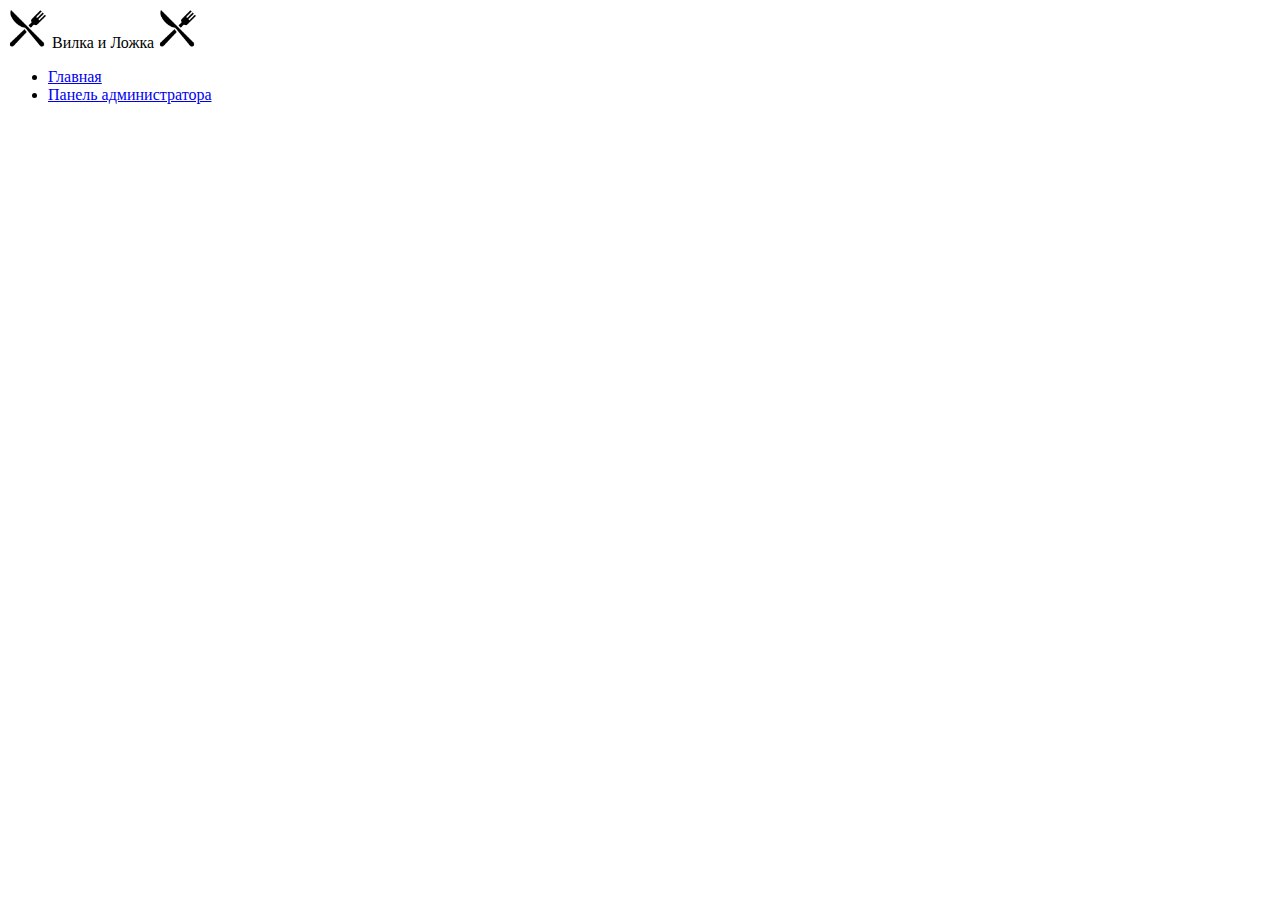
==== Delivery/admin.html @ d8761ac0 "refactored code" ====
<!DOCTYPE html>
<html lang="en">
<head>
    <meta charset="UTF-8">
    <meta http-equiv="X-UA-Compatible" content="IE=edge">
    <meta name="viewport" content="width=device-width, initial-scale=1.0">
    <link href="https://cdn.jsdelivr.net/npm/bootstrap@5.1.3/dist/css/bootstrap.min.css" rel="stylesheet"
    integrity="sha384-1BmE4kWBq78iYhFldvKuhfTAU6auU8tT94WrHftjDbrCEXSU1oBoqyl2QvZ6jIW3" crossorigin="anonymous">
    <script src="main.js"></script>
    <title>Document</title>
</head>
<body>
    <div class="container">
        <header class="d-flex flex-wrap justify-content-center py-3 mb-4 border-bottom">
            <a class="d-flex align-items-center mb-3 mb-md-0 me-md-auto text-dark text-decoration-none">
                <img src="static/knife-fork.png" height="40" width="40">
                <span class="fs-3 px-3">Вилка и Ложка</span>
                <img src="static/knife-fork.png" height="40" width="40">
            </a>

            <ul class="nav nav-pills">
                <li class="nav-item"><a href="index.html" class="nav-link" aria-current="page">Главная</a></li>
                <li class="nav-item"><a href="#" class="nav-link active">Панель администратора</a></li>
            </ul>
        </header>
    </div>






    <script src="https://cdn.jsdelivr.net/npm/bootstrap@5.1.3/dist/js/bootstrap.bundle.min.js"
        integrity="sha384-ka7Sk0Gln4gmtz2MlQnikT1wXgYsOg+OMhuP+IlRH9sENBO0LRn5q+8nbTov4+1p"
        crossorigin="anonymous"></script>
</body>
</html>
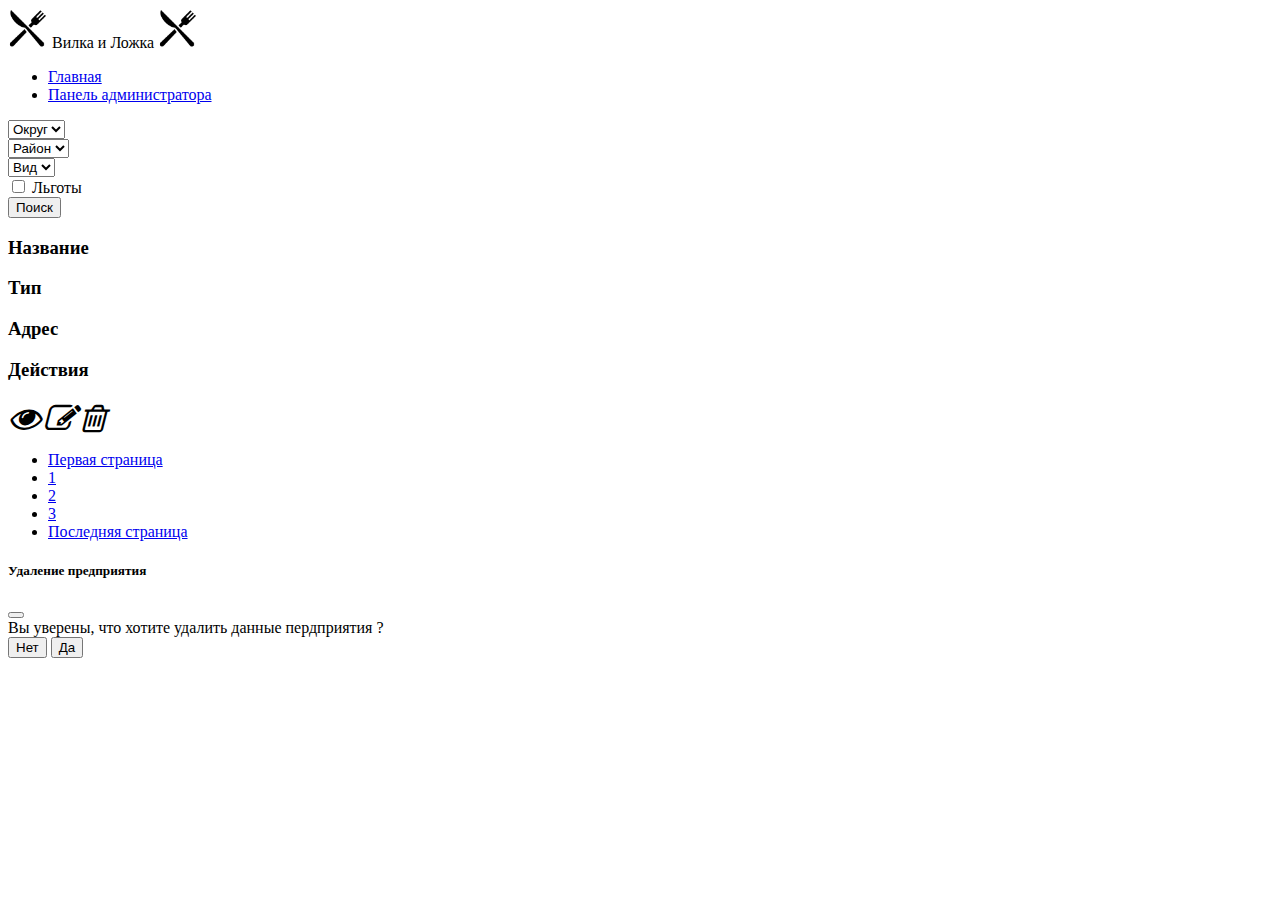
==== commit 49870e56: "create admin part" ====
--- a/Delivery/admin.html
+++ b/Delivery/admin.html
@@ -2,20 +2,25 @@
 <html lang="en">
 <head>
     <meta charset="UTF-8">
-    <meta http-equiv="X-UA-Compatible" content="IE=edge">
     <meta name="viewport" content="width=device-width, initial-scale=1.0">
+
     <link href="https://cdn.jsdelivr.net/npm/bootstrap@5.1.3/dist/css/bootstrap.min.css" rel="stylesheet"
     integrity="sha384-1BmE4kWBq78iYhFldvKuhfTAU6auU8tT94WrHftjDbrCEXSU1oBoqyl2QvZ6jIW3" crossorigin="anonymous">
-    <script src="main.js"></script>
+
+    <link rel="stylesheet" href="https://stackpath.bootstrapcdn.com/font-awesome/4.7.0/css/font-awesome.min.css">
+    <link rel="stylesheet" href="./staticAdmin/style.css">
+
+    <!-- <script type="module" src="lib.js"></script> -->
+    <script src="admin.js"></script>
     <title>Document</title>
 </head>
 <body>
     <div class="container">
         <header class="d-flex flex-wrap justify-content-center py-3 mb-4 border-bottom">
             <a class="d-flex align-items-center mb-3 mb-md-0 me-md-auto text-dark text-decoration-none">
-                <img src="static/knife-fork.png" height="40" width="40">
+                <img src="staticIndex/knife-fork.png" height="40" width="40">
                 <span class="fs-3 px-3">Вилка и Ложка</span>
-                <img src="static/knife-fork.png" height="40" width="40">
+                <img src="staticIndex/knife-fork.png" height="40" width="40">
             </a>
 
             <ul class="nav nav-pills">
@@ -24,10 +29,118 @@
             </ul>
         </header>
     </div>
+    <div class="container my-5">
+        <div class="row mb-3">
+            <div class="col-6">
+                <select class="form-select area">
+                    <option value="null">Округ</option>
+                </select>
+            </div>
+            <div class="col-6">
+                <select class="form-select district">
+                    <option value="null">Район</option>
+                </select>
+            </div>
+        </div>
+        <div class="row mb-3">
+            <div class="col-6">
+                <select class="form-select type col-6">
+                    <option value="null">Вид</option>
+                </select>
+            </div>
+            <div class="col-6">
+                <div class="form-check col-6">
+                    <input class="form-check-input sale" type="checkbox" value="" id="flexCheckDefault">
+                    <label class="form-check-label" for="flexCheckDefault">
+                        Льготы
+                    </label>
+                </div>
+            </div>
+        </div>
+        <div class="d-grid">
+            <button type="button" class="btn btn-primary btn-lg search-btn">Поиск</button>
+        </div>
+    </div>
+    <div class="container my-5 px-0">
+        <span>
+            <div class="row">
+                <div class="col-3 d-flex justify-content-center">
+                    <h3>Название</h3>
+                </div>
+                <div class="col-2 d-flex justify-content-center">
+                    <h3>Тип</h3>
+                </div>
+                <div class="col-4 d-flex justify-content-center">
+                    <h3>Адрес</h3>
+                </div>
+                <div class="col-3 d-flex justify-content-center">
+                    <h3>Действия</h3>
+                </div>
+            </div>
+        </span>
 
+        <div class="place-list">
+            <div class="row my-3 d-none nodeToCopy">
+                <div class="col-3 d-flex justify-content-center">
+                    <h5 class="place-list-name"></h5>
+                </div>
+                <div class="col-2 d-flex justify-content-center">
+                    <h5 class="place-list-type"></h5>
+                </div>
+                <div class="col-4">
+                    <h5 class="place-list-address"></h5>
+                    <h5 class="place-list-area"></h5>
+                    <h5 class="place-list-district"></h5>
+                </div>
+                <div class="col-3 actions d-flex justify-content-center">
+                    <a data-bs-toggle="modal" data-bs-target="#task-modal" data-action="show"
+                        title="Посмотреть">
+                        <i class="fas show fa-2x fa-eye px-2 btn-show"></i>
+                    </a>
+                    <a data-bs-toggle="modal" data-bs-target="#task-modal" data-action="edit"
+                        title="Редактировать">
+                        <i class="fas edit fa-2x fa-edit px-2 btn-edit"></i>
+                    </a>
+                    <a data-bs-toggle="modal" data-bs-target="#remove-task-modal" data-action="remove" title="Удалить">
+                        <i class="fas remove fa-2x fa-trash-o px-2 btn-remove"></i>
+                    </a>
+                </div>
+            </div>
+        </div>
+    </div>
 
+    <nav aria-label="Page navigation example">
+        <ul class="pagination justify-content-center">
+            <li class="page-item start active"><a class="page-link" data-page="start" href="#">Первая страница</a>
+            </li>
+            <li class="page-item"><a class="page-link b1" data-page="1" href="#">1</a></li>
+            <li class="page-item"><a class="page-link b2" data-page="2" href="#">2</a></li>
+            <li class="page-item"><a class="page-link b3" data-page="3" href="#">3</a></li>
+            <li class="page-item finish"><a class="page-link" data-page="finish" href="#">Последняя страница</a>
+            </li>
+        </ul>
+    </nav>
 
-
+    <div class="modal fade" id="remove-task-modal" tabindex="-1" aria-labelledby="exampleModalLabel" aria-hidden="true">
+        <div class="modal-dialog modal-dialog-centered">
+            <div class="modal-content">
+                <div class="modal-header">
+                    <h5 class="modal-title">Удаление предприятия</h5>
+                    <button type="button" class="btn-close" data-bs-dismiss="modal" aria-label="Close"></button>
+                </div>
+                <div class="modal-body">
+                    <form>
+                        <input type="hidden" name="task-id">
+                    </form>
+                    Вы уверены, что хотите удалить данные пердприятия <span class="task-name"></span>?
+                </div>
+                <div class="modal-footer">
+                    <button type="button" class="btn btn-secondary" data-bs-dismiss="modal">Нет</button>
+                    <button data-bs-dismiss="modal" type="button" class="btn btn-danger delete-task-btn">Да</button>
+                </div>
+            </div>
+        </div>
+    </div>
 
 
     <script src="https://cdn.jsdelivr.net/npm/bootstrap@5.1.3/dist/js/bootstrap.bundle.min.js"
--- a/Delivery/staticAdmin/style.css
+++ b/Delivery/staticAdmin/style.css
@@ -0,0 +1,3 @@
+.actions i {
+    font-family: FontAwesome;
+}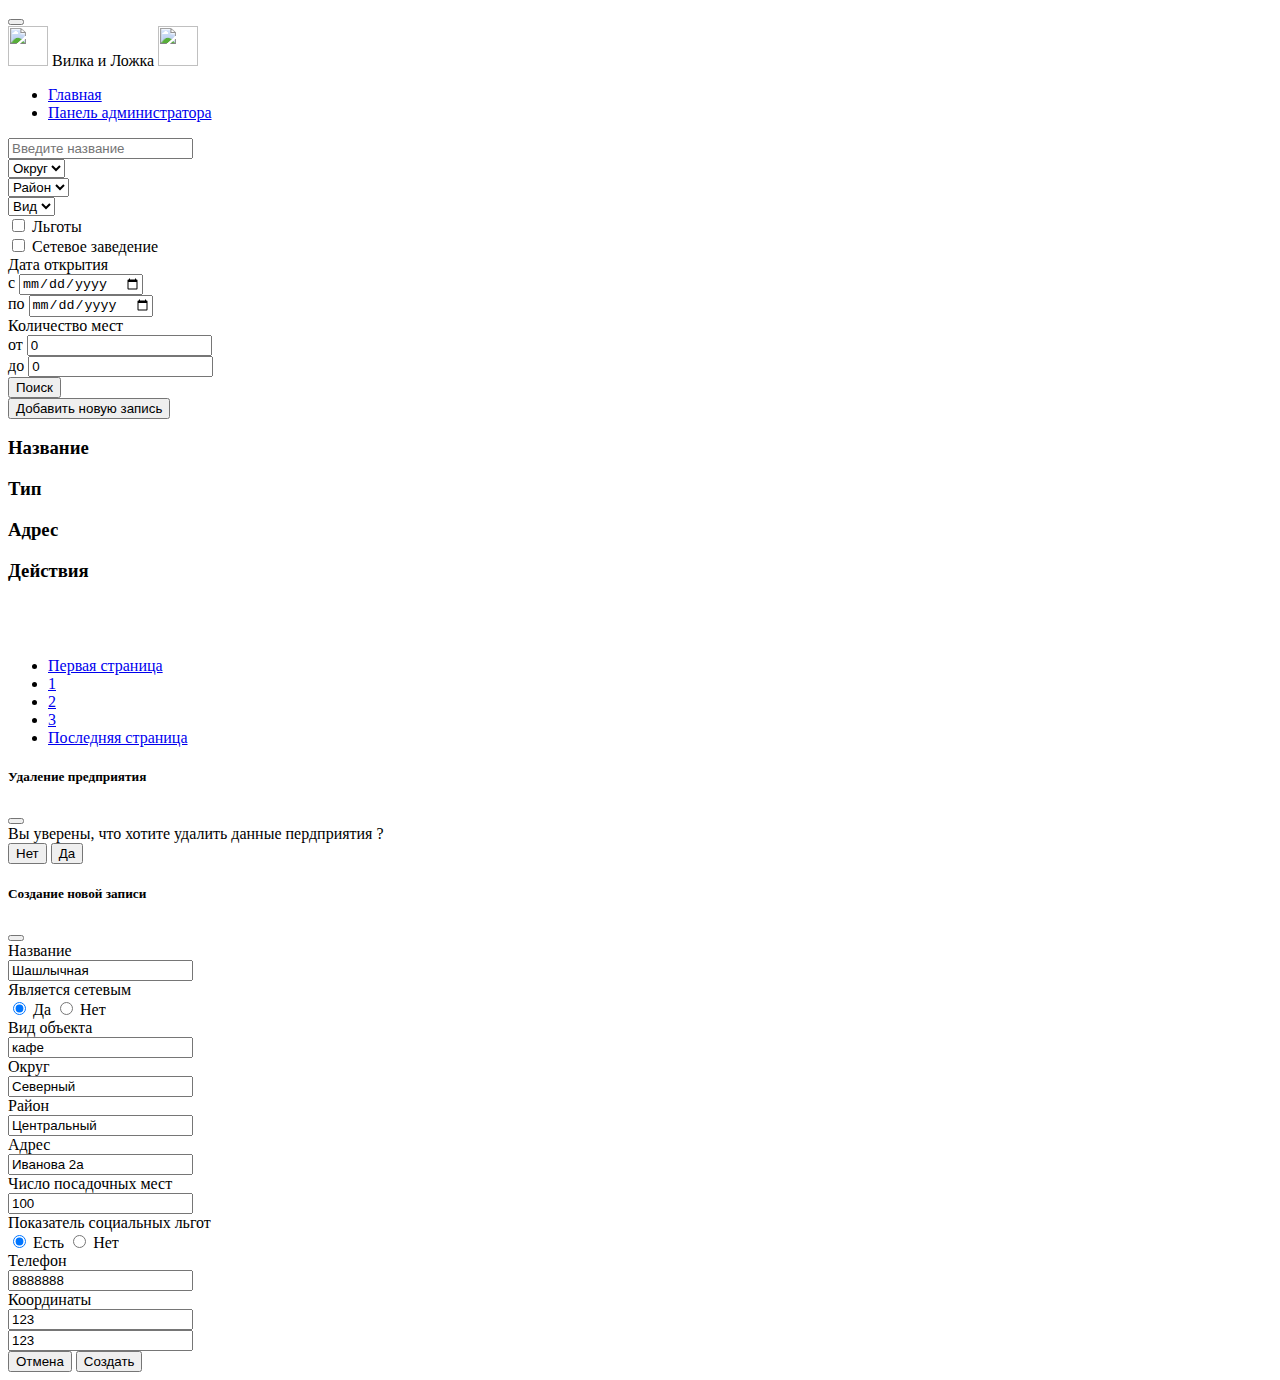
==== commit e1747bad: "refactoring" ====
--- a/Delivery/admin.html
+++ b/Delivery/admin.html
@@ -1,26 +1,30 @@
 <!DOCTYPE html>
 <html lang="en">
+
 <head>
     <meta charset="UTF-8">
     <meta name="viewport" content="width=device-width, initial-scale=1.0">
-
     <link href="https://cdn.jsdelivr.net/npm/bootstrap@5.1.3/dist/css/bootstrap.min.css" rel="stylesheet"
-    integrity="sha384-1BmE4kWBq78iYhFldvKuhfTAU6auU8tT94WrHftjDbrCEXSU1oBoqyl2QvZ6jIW3" crossorigin="anonymous">
-
+        integrity="sha384-1BmE4kWBq78iYhFldvKuhfTAU6auU8tT94WrHftjDbrCEXSU1oBoqyl2QvZ6jIW3" crossorigin="anonymous">
     <link rel="stylesheet" href="https://stackpath.bootstrapcdn.com/font-awesome/4.7.0/css/font-awesome.min.css">
-    <link rel="stylesheet" href="./staticAdmin/style.css">
-
-    <!-- <script type="module" src="lib.js"></script> -->
-    <script src="admin.js"></script>
+    <link rel="stylesheet" href="./static/css/admin.css">
+    <script type="module" src="admin.js"></script>
+    <script type="module" src="lib.js"></script>
     <title>Document</title>
 </head>
 <body>
     <div class="container">
+        <div class="alerts my-3">
+            <div class="alert alert-danger alert-dismissible fade show alert-template d-none" role="alert">
+                <span class="msg d-flex justify-content-center h2"></span>
+                <button type="button" class="btn-close" data-bs-dismiss="alert" aria-label="Close"></button>
+            </div>
+        </div>
         <header class="d-flex flex-wrap justify-content-center py-3 mb-4 border-bottom">
             <a class="d-flex align-items-center mb-3 mb-md-0 me-md-auto text-dark text-decoration-none">
-                <img src="staticIndex/knife-fork.png" height="40" width="40">
+                <img src="static/img/knife-fork.png" height="40" width="40">
                 <span class="fs-3 px-3">Вилка и Ложка</span>
-                <img src="staticIndex/knife-fork.png" height="40" width="40">
+                <img src="static/img/knife-fork.png" height="40" width="40">
             </a>
 
             <ul class="nav nav-pills">
@@ -30,35 +34,78 @@
         </header>
     </div>
     <div class="container my-5">
-        <div class="row mb-3">
+        <div class="row m-2">
+            <div class="col-6">
+                <input type="text" class="form-control name" placeholder="Введите название">
+            </div>
             <div class="col-6">
                 <select class="form-select area">
                     <option value="null">Округ</option>
                 </select>
             </div>
+        </div>
+        <div class="row m-2">
             <div class="col-6">
                 <select class="form-select district">
                     <option value="null">Район</option>
                 </select>
             </div>
-        </div>
-        <div class="row mb-3">
-            <div class="col-6">
-                <select class="form-select type col-6">
+            <div class="col-6">
+                <select class="form-select type">
                     <option value="null">Вид</option>
                 </select>
             </div>
-            <div class="col-6">
-                <div class="form-check col-6">
-                    <input class="form-check-input sale" type="checkbox" value="" id="flexCheckDefault">
-                    <label class="form-check-label" for="flexCheckDefault">
+        </div>
+        <div class="row m-2">
+            <div class="col-6">
+                <div class="form-check">
+                    <input class="form-check-input sale" type="checkbox" value="">
+                    <label>
                         Льготы
                     </label>
                 </div>
             </div>
+            <div class="col-6">
+                <div class="form-check">
+                    <input class="form-check-input net" type="checkbox" value="">
+                    <label>
+                        Сетевое заведение
+                    </label>
+                </div>
+            </div>
+        </div>
+        <div class="row m-2">
+            <div class="col-4">
+                Дата открытия
+            </div>
+            <div class="col-4">
+                с
+                <input class="open-date-from" type="date">
+            </div>
+            <div class="col-4">
+                по
+                <input class="open-date-to" type="date">
+            </div>
+        </div>
+        <div class="row m-2">
+            <div class="col-4">
+                Количество мест
+            </div>
+            <div class="col-4">
+                от
+                <input class="seat-from" type="number" min="0" value="0">
+            </div>
+            <div class="col-4">
+                до
+                <input class="seat-to" type="number" min="0" value="0">
+            </div>
         </div>
         <div class="d-grid">
             <button type="button" class="btn btn-primary btn-lg search-btn">Поиск</button>
+        </div>
+        <div class="d-grid">
+            <button data-bs-toggle="modal" data-bs-target="#create-task-modal" type="button"
+                class="btn btn-primary btn-lg mt-3">Добавить новую запись</button>
         </div>
     </div>
     <div class="container my-5 px-0">
@@ -78,7 +125,6 @@
                 </div>
             </div>
         </span>
-
         <div class="place-list">
             <div class="row my-3 d-none nodeToCopy">
                 <div class="col-3 d-flex justify-content-center">
@@ -93,12 +139,10 @@
                     <h5 class="place-list-district"></h5>
                 </div>
                 <div class="col-3 actions d-flex justify-content-center">
-                    <a data-bs-toggle="modal" data-bs-target="#task-modal" data-action="show"
-                        title="Посмотреть">
+                    <a data-bs-toggle="modal" data-bs-target="#task-modal" data-action="show" title="Посмотреть">
                         <i class="fas show fa-2x fa-eye px-2 btn-show"></i>
                     </a>
-                    <a data-bs-toggle="modal" data-bs-target="#task-modal" data-action="edit"
-                        title="Редактировать">
+                    <a data-bs-toggle="modal" data-bs-target="#task-modal" data-action="edit" title="Редактировать">
                         <i class="fas edit fa-2x fa-edit px-2 btn-edit"></i>
                     </a>
                     <a data-bs-toggle="modal" data-bs-target="#remove-task-modal" data-action="remove" title="Удалить">
@@ -108,7 +152,6 @@
             </div>
         </div>
     </div>
-
     <nav aria-label="Page navigation example">
         <ul class="pagination justify-content-center">
             <li class="page-item start active"><a class="page-link" data-page="start" href="#">Первая страница</a>
@@ -120,7 +163,6 @@
             </li>
         </ul>
     </nav>
-
     <div class="modal fade" id="remove-task-modal" tabindex="-1" aria-labelledby="exampleModalLabel" aria-hidden="true">
         <div class="modal-dialog modal-dialog-centered">
             <div class="modal-content">
@@ -141,8 +183,102 @@
             </div>
         </div>
     </div>
-
-
+    <div class="modal fade" id="create-task-modal" tabindex="-1" aria-labelledby="exampleModalLabel" aria-hidden="true">
+        <div class="modal-dialog modal-lg modal-dialog-centered">
+            <div class="modal-content">
+                <div class="modal-header">
+                    <h5 class="modal-title" id="exampleModalLabel">Создание новой записи</h5>
+                    <button type="button" class="btn-close" data-bs-dismiss="modal" aria-label="Close"></button>
+                </div>
+                <div class="modal-body">
+                    <form>
+                        <div class="mb-3 row">
+                            <label for="name" class="col-md-3 col-form-label">Название</label>
+                            <div class="col-md-9">
+                                <input type="text" id="name" class="form-control" value="Шашлычная">
+                            </div>
+                        </div>
+                        <div class="mb-3 row">
+                            <label for="Net" class="col-md-3 col-form-label">Является сетевым</label>
+                            <div class="col-md-9">
+                                <label>
+                                    <input type="radio" name="isNet" id="optionsRadios1" value="1" checked="">
+                                    Да
+                                </label>
+                                <label>
+                                    <input type="radio" name="isNet" id="optionsRadios2" value="0">
+                                    Нет
+                                </label>
+                            </div>
+                        </div>
+                        <div class="mb-3 row">
+                            <label for="name" class="col-md-3 col-form-label">Вид объекта</label>
+                            <div class="col-md-9">
+                                <input type="text" id="type" class="form-control" value="кафе">
+                            </div>
+                        </div>
+                        <div class="mb-3 row">
+                            <label for="name" class="col-md-3 col-form-label">Округ</label>
+                            <div class="col-md-9">
+                                <input type="text" id="area" class="form-control" value="Северный">
+                            </div>
+                        </div>
+                        <div class="mb-3 row">
+                            <label for="name" class="col-md-3 col-form-label">Район</label>
+                            <div class="col-md-9">
+                                <input type="text" id="district" class="form-control" value="Центральный">
+                            </div>
+                        </div>
+                        <div class="mb-3 row">
+                            <label for="name" class="col-md-3 col-form-label">Адрес</label>
+                            <div class="col-md-9">
+                                <input type="text" id="address" class="form-control" value="Иванова 2а">
+                            </div>
+                        </div>
+                        <div class="mb-3 row">
+                            <label for="name" class="col-md-3 col-form-label">Число посадочных мест</label>
+                            <div class="col-md-9">
+                                <input type="text" id="numberOfGuest" class="form-control" value="100">
+                            </div>
+                        </div>
+                        <div class="mb-3 row">
+                            <label for="name" class="col-md-3 col-form-label">Показатель социальных льгот</label>
+                            <div class="col-md-9">
+                                <label>
+                                    <input type="radio" name="social" value="1" checked="">
+                                    Есть
+                                </label>
+                                <label>
+                                    <input type="radio" name="social" value="0">
+                                    Нет
+                                </label>
+                            </div>
+                        </div>
+                        <div class="mb-3 row">
+                            <label for="name" class="col-md-3 col-form-label">Телефон</label>
+                            <div class="col-md-9">
+                                <input type="text" id="telefone" class="form-control" value="8888888">
+                            </div>
+                        </div>
+                        <div class="mb-3 row">
+                            <label for="name" class="col-md-3 col-form-label">Координаты</label>
+                            <div class="col-md-4">
+                                <input type="text" id="koordX" class="form-control" value="123">
+                            </div>
+                            <div class="col-md-1"></div>
+                            <div class="col-md-4">
+                                <input type="text" id="koordY" class="form-control" value="123">
+                            </div>
+                        </div>
+                    </form>
+                </div>
+                <div class="modal-footer">
+                    <button type="button" class="btn btn-secondary" data-bs-dismiss="modal">Отмена</button>
+                    <button type="button" class="btn btn-primary create-btn" data-bs-dismiss="modal">Создать</button>
+                </div>
+            </div>
+        </div>
+    </div>
     <script src="https://cdn.jsdelivr.net/npm/bootstrap@5.1.3/dist/js/bootstrap.bundle.min.js"
         integrity="sha384-ka7Sk0Gln4gmtz2MlQnikT1wXgYsOg+OMhuP+IlRH9sENBO0LRn5q+8nbTov4+1p"
         crossorigin="anonymous"></script>
